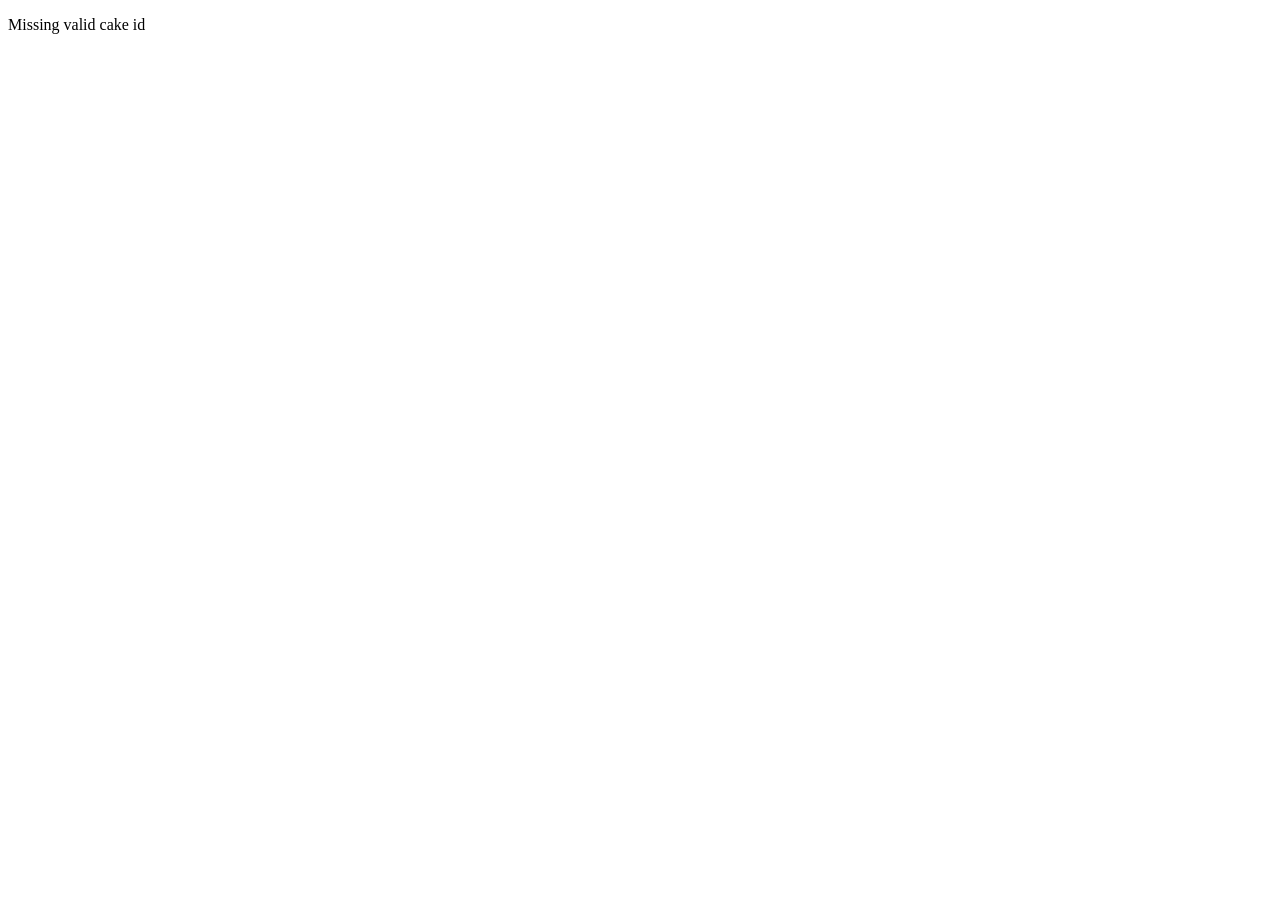
==== back/src/main/resources/static/cakeDetail.html @ 38929fa7 "Add paginated cake list page" ====
<!DOCTYPE html>
<html lang="en">
<head>
    <meta charset="UTF-8">
    <meta name="viewport" content="width=device-width, initial-scale=1.0">
    <title>Cake Detail</title>
    <script src="cakeDetail.js" defer></script>
</head>
<body>
    <main id="cakeInformation">
        <h1 id="cakeName"></h1>
        <p id="cakeDescription"></p>
        <p id="cakeUnitPrice"></p>
    </main>
    <div id="errorMessageDiv" hidden>
        <p id="errorMessageParagraph"></p>
    </div>
</body>
</html>
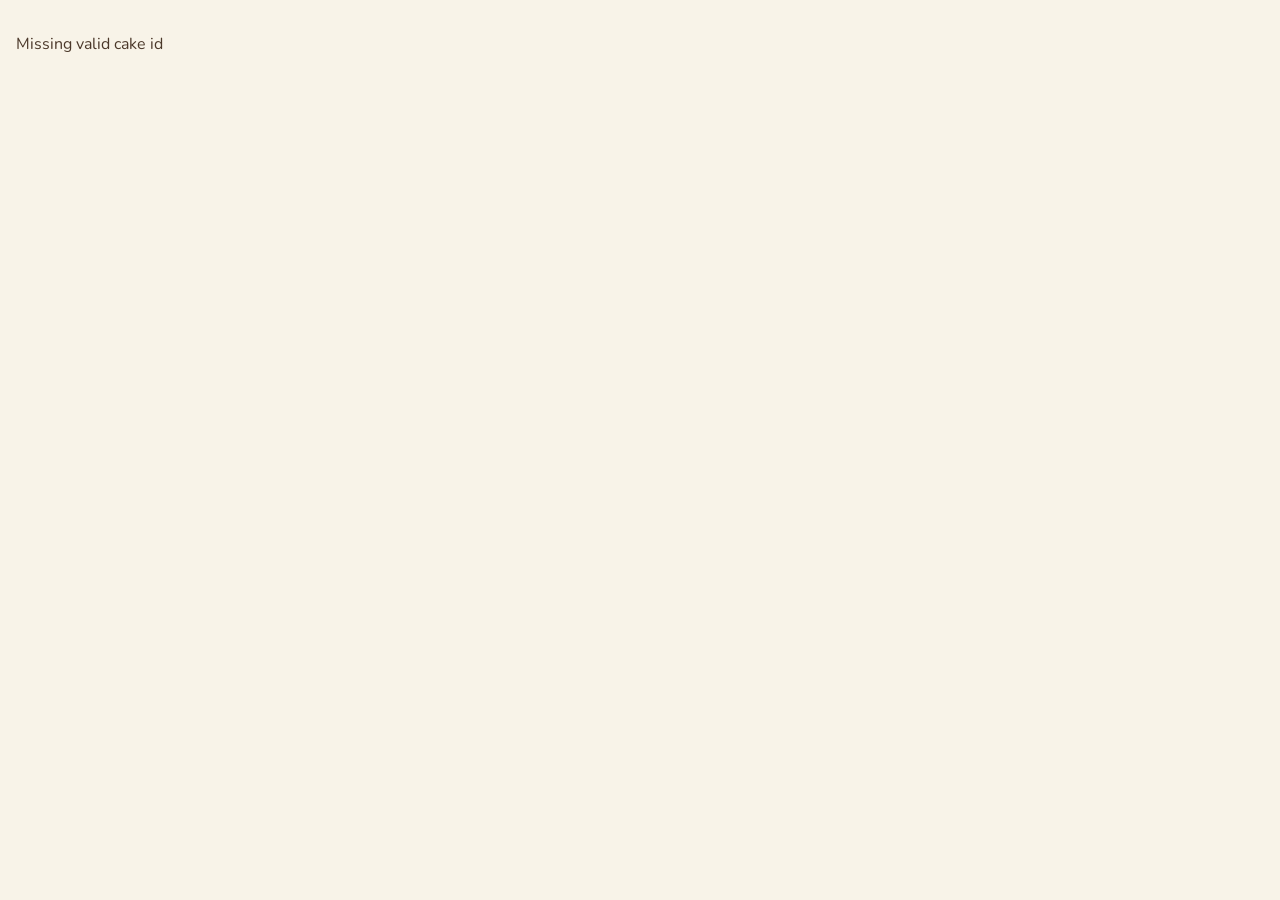
==== commit 1548661c: "Add basic styling to cake pages" ====
--- a/back/src/main/resources/static/cakeDetail.html
+++ b/back/src/main/resources/static/cakeDetail.html
@@ -3,15 +3,26 @@
 <head>
     <meta charset="UTF-8">
     <meta name="viewport" content="width=device-width, initial-scale=1.0">
-    <title>Cake Detail</title>
-    <script src="cakeDetail.js" defer></script>
+    <title>Vanilla Cakes - Cake Detail</title>
+    <link rel="stylesheet" href="style.css">
+    <script type="module" src="cakeDetail.js" defer></script>
 </head>
 <body>
     <main id="cakeInformation">
         <h1 id="cakeName"></h1>
+        <figure id="cakeFigure"></figure>
         <p id="cakeDescription"></p>
-        <p id="cakeUnitPrice"></p>
+        <p id="cakeUnitPrice" class="cake-price"></p>
+
+        <div id="quantityContainer"></div>
+
+        <p>Total: <span id="totalPrice"></span></p>
+
+        <button id="addToCartButton" class="primary-button">
+            Add to cart
+        </button>
     </main>
+
     <div id="errorMessageDiv" hidden>
         <p id="errorMessageParagraph"></p>
     </div>
--- a/back/src/main/resources/static/style.css
+++ b/back/src/main/resources/static/style.css
@@ -0,0 +1,152 @@
+@import url('https://fonts.googleapis.com/css2?family=Nunito:wght@400;600;700;800&display=swap');
+
+:root {
+    /* Vanilla */
+    --background: #F8F3E8;
+
+    /* Flavours */
+    --primary: #8B5E3C;
+    --primary-hover: #5C3A21;
+    --accent: #C98A32;
+    --info: #6D7FB8;
+    --surface: #FFFFFF;
+
+    /* Text */
+    --text: #4B382A;
+    --border: #C9BDAA;
+
+    /* Shadows */
+    --shadow-small: 0 2px 8px rgba(0,0,0,.08);
+    --shadow-medium: 0 4px 16px rgba(0,0,0,.10);
+
+    /* Radius */
+    --radius-small: 6px;
+    --radius-medium: 10px;
+}
+
+*, *::before, *::after  {
+    box-sizing: border-box;
+}
+
+body {
+    padding: 1rem;
+    margin: 0;
+    background: var(--background);
+    color: var(--text);
+    font-family: "Nunito", sans-serif;
+    line-height: 1.6;
+}
+
+h1 {
+    color: var(--primary);
+}
+
+img {
+    display: block;
+    max-width: 100%;
+    height: auto;
+}
+
+button {
+    cursor: pointer;
+    border: none;
+    padding: .8rem 1.4rem;
+    font-size: 1rem;
+    transition: background-color .2s;
+}
+
+/* For anchors and buttons */
+.primary-button {
+    display: inline-block;
+    padding: .8rem 1.4rem;
+    background-color: var(--primary);
+    color: var(--surface);
+    border-radius: var(--radius-small);
+    text-align: center;
+    margin-top: 1rem;
+}
+
+.primary-button:hover {
+    background-color: var(--primary-hover);
+}
+
+input {
+    padding: .75rem;
+    border-radius: var(--radius-small);
+    border: 1px solid var(--border);
+    background: var(--surface);
+    font-size: 1rem;
+    font-family: inherit;
+}
+
+input:focus {
+    outline: 2px solid var(--info);
+    border-color: var(--info);
+}
+
+a {
+    text-decoration: none;
+}
+
+.cake-image-placeholder {
+    width: 100%;
+    height: 100%;
+    margin: auto;
+    background: var(--border);
+    color: var(--text);
+}
+
+.cake-detail-image {
+    width: min(100%, 500px);
+    aspect-ratio: 4 / 3;
+    object-fit: cover;
+    margin: auto;
+}
+
+.cake-price {
+    font-size: 1.4em;
+    color: var(--accent);
+    font-weight: bold;
+}
+
+/* cakes.html */
+
+#cakesContainer {
+    margin: 0 auto;
+    max-width: 1000px;
+    display: grid;
+    grid-template-columns: repeat(auto-fit, minmax(280px, 1fr));
+    gap: 2rem;
+}
+
+.cake-card {
+    border-radius: var(--radius-medium);
+    border: 1px solid var(--border);
+    overflow: hidden;
+    box-shadow: var(--shadow-small);
+    transition: transform .2s, box-shadow .2s;
+    display: grid;
+    grid-template-rows: 1fr 1fr;
+}
+
+.cake-card img {
+    margin: auto;
+    object-fit: cover;
+    height: 100%;
+}
+
+.cake-card:hover {
+    transform: translateY(-4px);
+    box-shadow: var(--shadow-medium);
+}
+
+.cake-text {
+    display: flex;
+    flex-direction: column;
+    padding: 0.5rem;
+    margin-left: 0;
+}
+
+.cake-text p, .cake-text a {
+    margin-top: auto;
+}
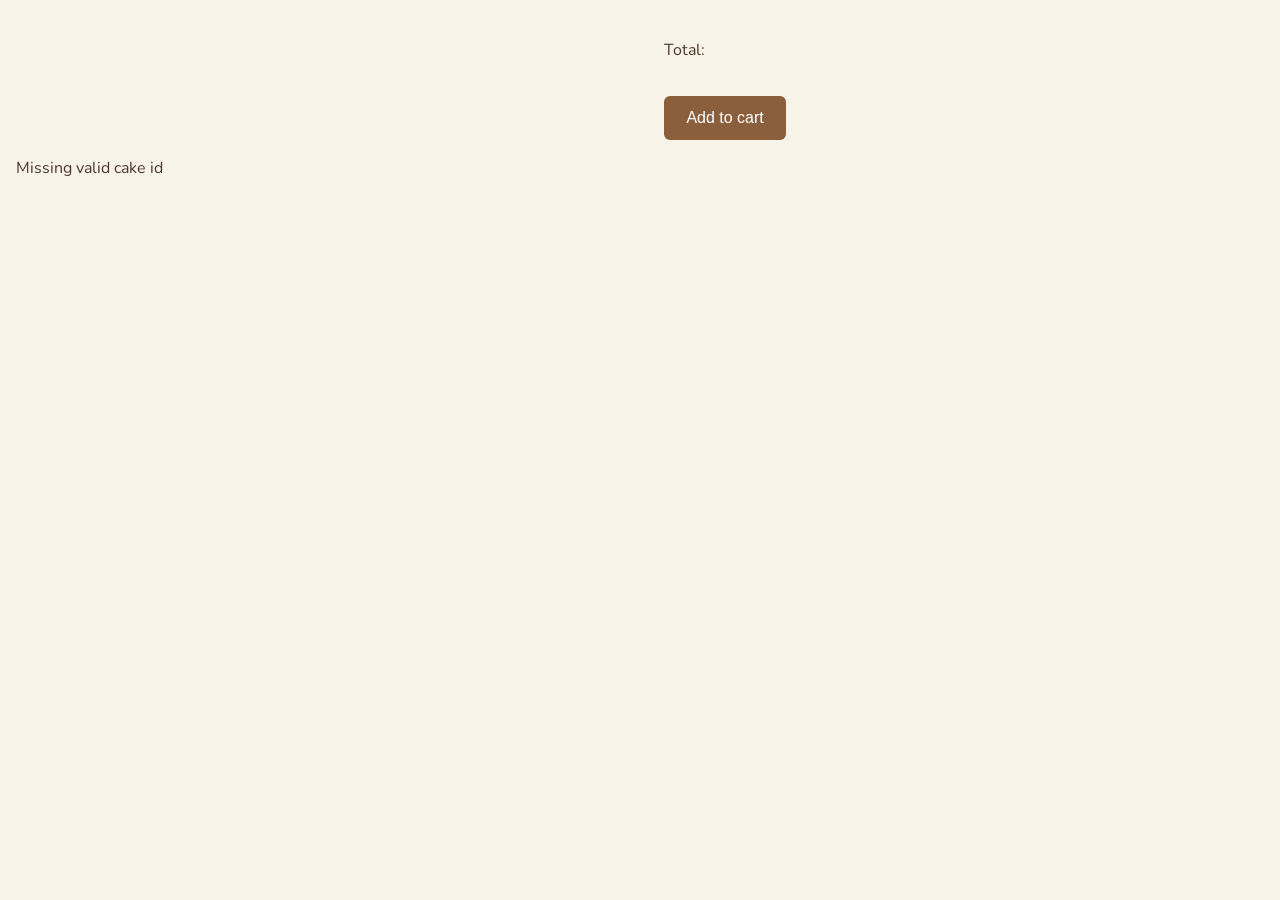
==== commit cfc6ee8f: "Establish default layout across all pages" ====
--- a/back/src/main/resources/static/cakeDetail.html
+++ b/back/src/main/resources/static/cakeDetail.html
@@ -8,19 +8,21 @@
     <script type="module" src="cakeDetail.js" defer></script>
 </head>
 <body>
-    <main id="cakeInformation">
-        <h1 id="cakeName"></h1>
-        <figure id="cakeFigure"></figure>
-        <p id="cakeDescription"></p>
-        <p id="cakeUnitPrice" class="cake-price"></p>
+    <main id="cake-information">
+        <figure id="cake-figure"></figure>
+        <div>
+            <h1 id="cake-name"></h1>
+            <p id="cake-description"></p>
+            <p id="cake-unit-price" class="cake-price"></p>
 
-        <div id="quantityContainer"></div>
+            <div id="quantity-container"></div>
 
-        <p>Total: <span id="totalPrice"></span></p>
+            <p>Total: <span id="total-price"></span></p>
 
-        <button id="addToCartButton" class="primary-button">
-            Add to cart
-        </button>
+            <button id="add-to-cart-button" class="primary-button">
+                Add to cart
+            </button>
+        </div>
     </main>
 
     <div id="errorMessageDiv" hidden>
--- a/back/src/main/resources/static/style.css
+++ b/back/src/main/resources/static/style.css
@@ -149,4 +149,69 @@
 
 .cake-text p, .cake-text a {
     margin-top: auto;
+}
+
+table {
+    border-collapse: collapse;
+}
+
+th, td {
+    border: 1px solid var(--border);
+    padding: .625rem;
+}
+
+/* cakeDetail.html */
+#cake-information {
+    display: grid;
+    max-width: min(70vw, 1500px);
+    grid-template-columns: 1fr 1fr;
+    margin: 0 auto;
+    gap: 3rem;
+}
+
+#cake-information figure {
+    width: 100%;
+    height: 100%;
+    margin: 0;
+    justify-self: start;
+}
+
+@media (max-width: 1000px) {
+    #cake-information {
+        display: block;
+        max-width: 100%;
+    }
+}
+
+.page-content {
+    width: 100%;
+    max-width: 1000px;
+    margin: 0 auto;
+}
+
+/* checkout.html */
+
+#checkout-fieldset {
+    width: 100%;
+    max-width: 600px;
+}
+
+#checkout-fieldset legend {
+    font-weight: bold;
+}
+
+/* orderSuccess.html */
+
+#order-success-content dl {
+    display: grid;
+    grid-template-columns: max-content 1fr;
+    gap: .5rem 1rem;
+}
+
+#order-success-content dt {
+    font-weight: bold;
+}
+
+#order-success-content dd {
+    margin: 0;
 }
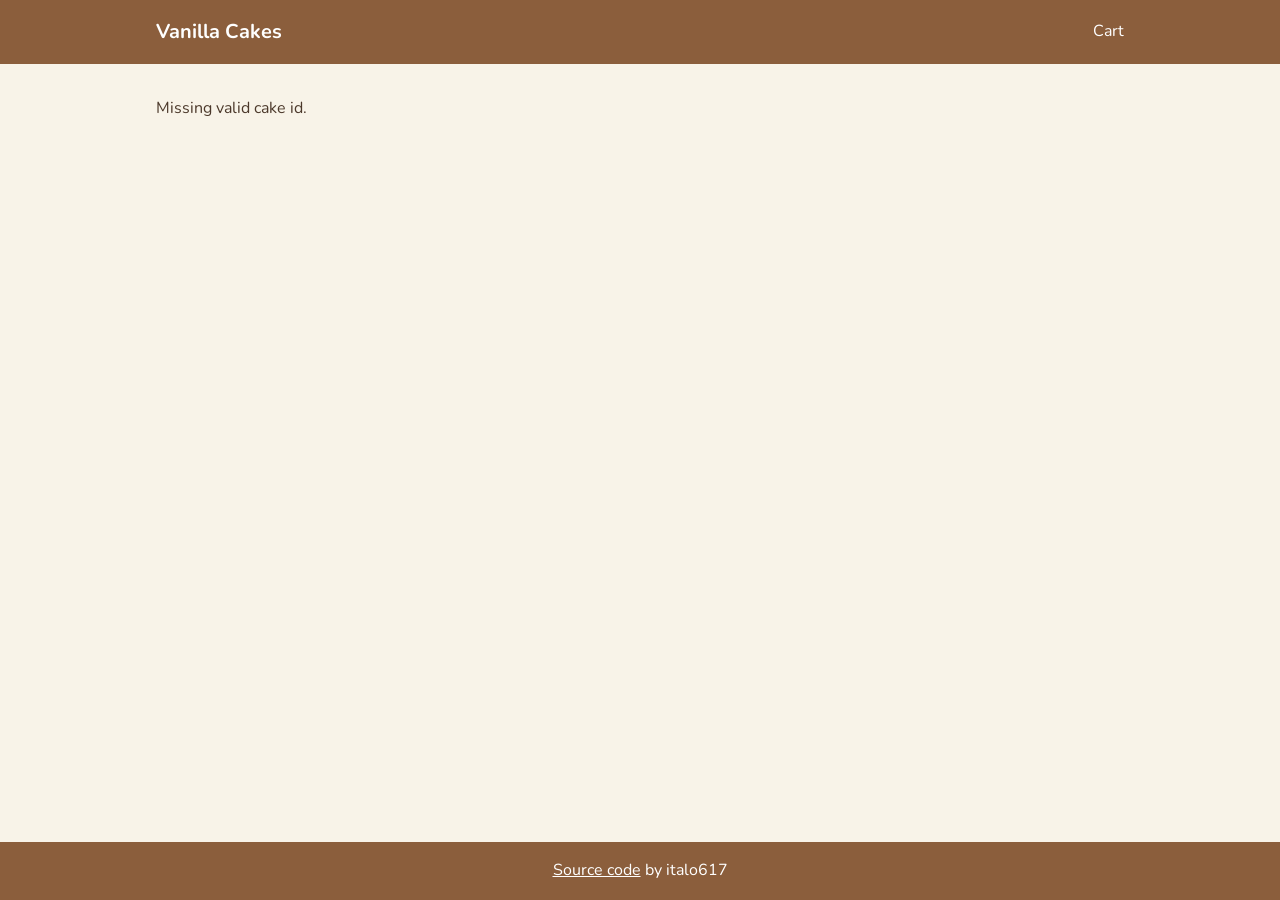
==== commit 9ae39011: "Add shared header, footer and page styling" ====
--- a/back/src/main/resources/static/cakeDetail.html
+++ b/back/src/main/resources/static/cakeDetail.html
@@ -6,27 +6,32 @@
     <title>Vanilla Cakes - Cake Detail</title>
     <link rel="stylesheet" href="style.css">
     <script type="module" src="cakeDetail.js" defer></script>
+    <script src="components.js" defer></script>
 </head>
 <body>
-    <main id="cake-information">
-        <figure id="cake-figure"></figure>
-        <div>
-            <h1 id="cake-name"></h1>
-            <p id="cake-description"></p>
-            <p id="cake-unit-price" class="cake-price"></p>
+    <div id="site-header"></div>
+    <main class="page-content">
+        <div id="cake-information">
+            <figure id="cake-figure"></figure>
+            <div>
+                <h1 id="cake-name"></h1>
+                <p id="cake-description"></p>
+                <p id="cake-unit-price" class="cake-price"></p>
 
-            <div id="quantity-container"></div>
+                <div id="quantity-container"></div>
 
-            <p>Total: <span id="total-price"></span></p>
+                <p>Total: <span id="total-price"></span></p>
 
-            <button id="add-to-cart-button" class="primary-button">
-                Add to cart
-            </button>
+                <button id="add-to-cart-button" class="primary-button">
+                    Add to cart
+                </button>
+            </div>
+        </div>
+        <div id="error-message-div" hidden>
+            <p id="error-message-paragraph"></p>
         </div>
     </main>
 
-    <div id="errorMessageDiv" hidden>
-        <p id="errorMessageParagraph"></p>
-    </div>
+    <div id="site-footer"></div>
 </body>
 </html>
--- a/back/src/main/resources/static/style.css
+++ b/back/src/main/resources/static/style.css
@@ -28,13 +28,23 @@
     box-sizing: border-box;
 }
 
+[hidden] {
+    display: none !important;
+}
+
 body {
-    padding: 1rem;
     margin: 0;
     background: var(--background);
     color: var(--text);
     font-family: "Nunito", sans-serif;
     line-height: 1.6;
+    min-height: 100vh;
+    display: flex;
+    flex-direction: column;
+}
+
+main {
+    flex: 1;
 }
 
 h1 {
@@ -71,11 +81,11 @@
 }
 
 input {
-    padding: .75rem;
+    padding: 0.75rem;
     border-radius: var(--radius-small);
     border: 1px solid var(--border);
     background: var(--surface);
-    font-size: 1rem;
+    font-size: 0.9rem;
     font-family: inherit;
 }
 
@@ -89,11 +99,13 @@
 }
 
 .cake-image-placeholder {
-    width: 100%;
-    height: 100%;
-    margin: auto;
+    display: flex;
+    align-items: center;
+    justify-content: center;
     background: var(--border);
     color: var(--text);
+    font-style: italic;
+    user-select: none;
 }
 
 .cake-detail-image {
@@ -101,6 +113,12 @@
     aspect-ratio: 4 / 3;
     object-fit: cover;
     margin: auto;
+    user-select: none;
+}
+
+.cake-card .cake-image-placeholder {
+    width: 100%;
+    height: 100%;
 }
 
 .cake-price {
@@ -112,11 +130,23 @@
 /* cakes.html */
 
 #cakesContainer {
-    margin: 0 auto;
+    margin: 1rem auto;
     max-width: 1000px;
     display: grid;
-    grid-template-columns: repeat(auto-fit, minmax(280px, 1fr));
+    grid-template-columns: repeat(3, 1fr);
     gap: 2rem;
+}
+
+@media (max-width: 900px) {
+    #cakesContainer {
+        grid-template-columns: repeat(2, 1fr);
+    }
+}
+
+@media (max-width: 600px) {
+    #cakesContainer {
+        grid-template-columns: 1fr;
+    }
 }
 
 .cake-card {
@@ -163,30 +193,67 @@
 /* cakeDetail.html */
 #cake-information {
     display: grid;
-    max-width: min(70vw, 1500px);
     grid-template-columns: 1fr 1fr;
-    margin: 0 auto;
-    gap: 3rem;
+    max-width: 1100px;
+    margin: 2rem auto;
+    gap: 4rem;
+    align-items: start;
 }
 
 #cake-information figure {
-    width: 100%;
-    height: 100%;
     margin: 0;
-    justify-self: start;
 }
 
 @media (max-width: 1000px) {
     #cake-information {
         display: block;
         max-width: 100%;
-    }
+        padding: 1rem;
+    }
+}
+
+#cake-information h1 {
+    margin-top: 0;
 }
 
 .page-content {
     width: 100%;
     max-width: 1000px;
     margin: 0 auto;
+    padding: 1rem;
+}
+
+@media (max-width: 600px) {
+    #cart-information table {
+        width: 100%;
+    }
+
+    #cart-information thead {
+        display: none;
+    }
+
+    #cart-information tbody tr {
+        display: block;
+        margin-bottom: 1rem;
+        padding: .75rem 1rem;
+        border: 1px solid var(--border);
+        border-radius: var(--radius-medium);
+        background: var(--surface);
+        box-shadow: var(--shadow-small);
+    }
+
+    #cart-information tbody td {
+        display: flex;
+        justify-content: space-between;
+        align-items: center;
+        border: none;
+        padding: .5rem 0;
+    }
+
+    #cart-information tbody td::before {
+        content: attr(data-label);
+        font-weight: bold;
+    }
 }
 
 /* checkout.html */
@@ -214,4 +281,74 @@
 
 #order-success-content dd {
     margin: 0;
+}
+
+.order-disclaimer {
+    max-width: 600px;
+    margin-top: 2rem;
+    padding: 1rem 1.25rem;
+    border: 1px solid var(--border);
+    border-radius: var(--radius-medium);
+    box-shadow: var(--shadow-small);
+}
+
+.order-disclaimer strong {
+    color: var(--primary);
+}
+
+.order-disclaimer p {
+    margin: .5rem 0 0;
+}
+
+/* common components */
+.site-header {
+    background: var(--primary);
+    width: 100%;
+}
+
+.site-header-content {
+    max-width: 1000px;
+    margin: 0 auto;
+    padding: 1rem;
+    display: flex;
+    justify-content: space-between;
+    align-items: center;
+}
+
+.site-logo {
+    font-size: 1.25rem;
+    font-weight: bold;
+}
+
+.site-logo,
+.site-header nav a {
+    color: var(--surface);
+}
+
+.site-footer {
+    margin-top: 4rem;
+    background: var(--primary);
+}
+
+.site-footer-content {
+    max-width: 1000px;
+    margin: 0 auto;
+    padding: 1rem;
+    text-align: center;
+    color: var(--surface);
+}
+
+.site-footer-content p {
+    margin: 0;
+}
+
+
+.site-footer-content a {
+    color: var(--surface);
+    text-decoration: underline;
+}
+
+
+.quantity-component input[type="text"] {
+    width: 3.5rem;
 }
